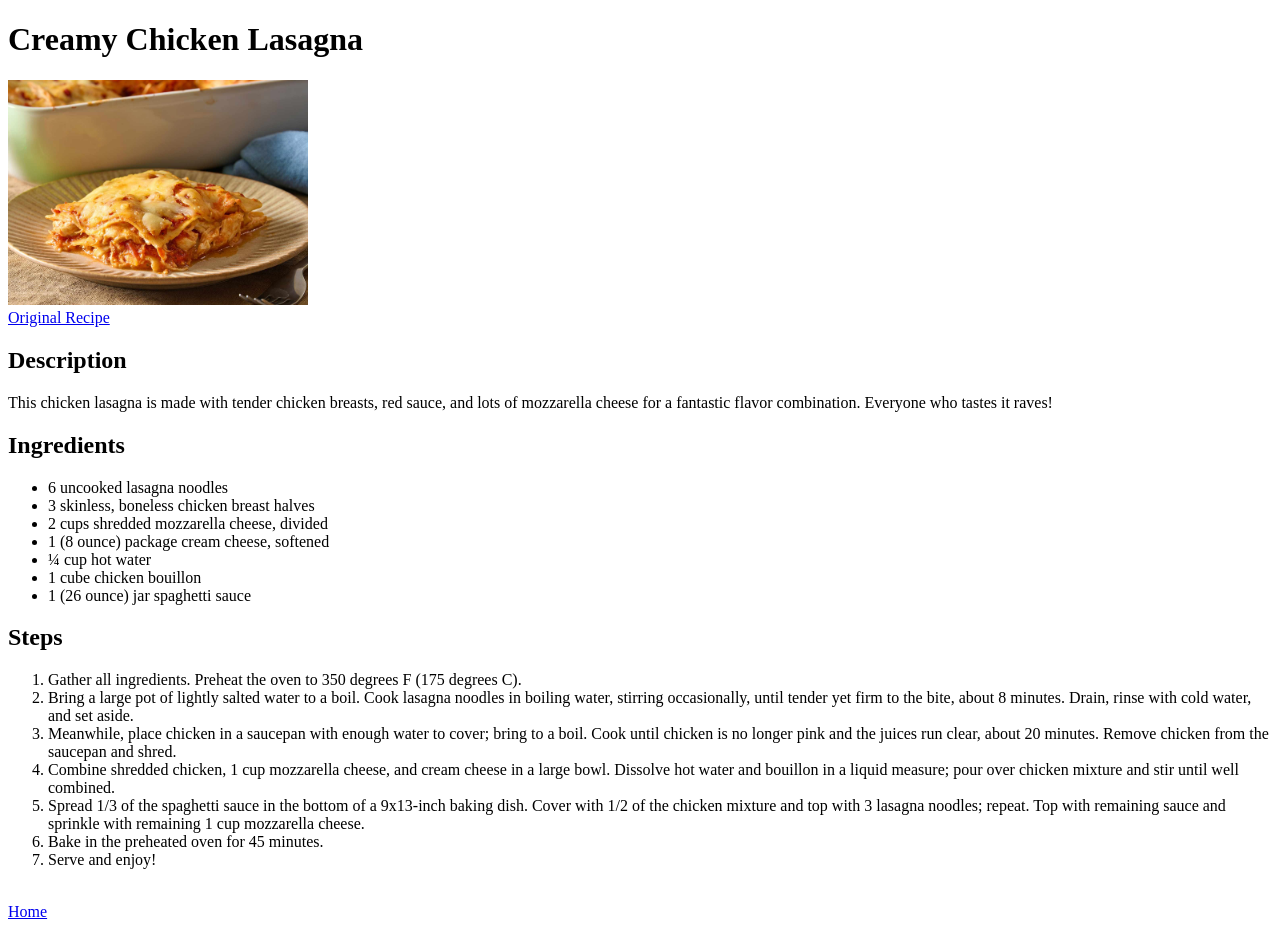
==== recipes/lasagna.html @ 0b57b307 "Initial commit Set up index.html and created the first recipe i.e., lasagna.html." ====
<!DOCTYPE html>
<html lang="en">

<head>
    <meta charset="UTF-8">
    <meta name="viewport" content="width=device-width, initial-scale=1.0">
    <title>Document</title>
</head>

<body>
    <h1>Creamy Chicken Lasagna</h1>
    <img src="../images/lasagna.jpg" width="300" height="225">

    <br>
    <a href="https://www.allrecipes.com/recipe/15085/creamy-chicken-lasagna/">Original Recipe</a>

    <h2>Description</h2>
    <p>This chicken lasagna is made with tender chicken breasts, red sauce, and lots of mozzarella cheese for a
        fantastic flavor combination. Everyone who tastes it raves!</p>

    <h2>Ingredients</h2>
    <ul>
        <li>6 uncooked lasagna noodles</li>
        <li>3 skinless, boneless chicken breast halves</li>
        <li>2 cups shredded mozzarella cheese, divided</li>
        <li>1 (8 ounce) package cream cheese, softened</li>
        <li>¼ cup hot water</li>
        <li>1 cube chicken bouillon</li>
        <li>1 (26 ounce) jar spaghetti sauce</li>
    </ul>

    <h2>Steps</h2>
    <ol>
        <li>Gather all ingredients. Preheat the oven to 350 degrees F (175 degrees C).</li>
        <li>Bring a large pot of lightly salted water to a boil. Cook lasagna noodles in boiling water, stirring
            occasionally, until tender yet firm to the bite, about 8 minutes. Drain, rinse with cold water, and set
            aside.</li>
        <li>Meanwhile, place chicken in a saucepan with enough water to cover; bring to a boil. Cook until chicken is no
            longer pink and the juices run clear, about 20 minutes. Remove chicken from the saucepan and shred.</li>
        <li>Combine shredded chicken, 1 cup mozzarella cheese, and cream cheese in a large bowl. Dissolve hot water and
            bouillon in a liquid measure; pour over chicken mixture and stir until well combined.</li>
        <li>Spread 1/3 of the spaghetti sauce in the bottom of a 9x13-inch baking dish. Cover with 1/2 of the chicken
            mixture and top with 3 lasagna noodles; repeat. Top with remaining sauce and sprinkle with remaining 1 cup
            mozzarella cheese.</li>
        <li>Bake in the preheated oven for 45 minutes.</li>
        <li>Serve and enjoy!</li>
    </ol>

    <br>
    <a href="../index.html">Home</a>
</body>

</html>
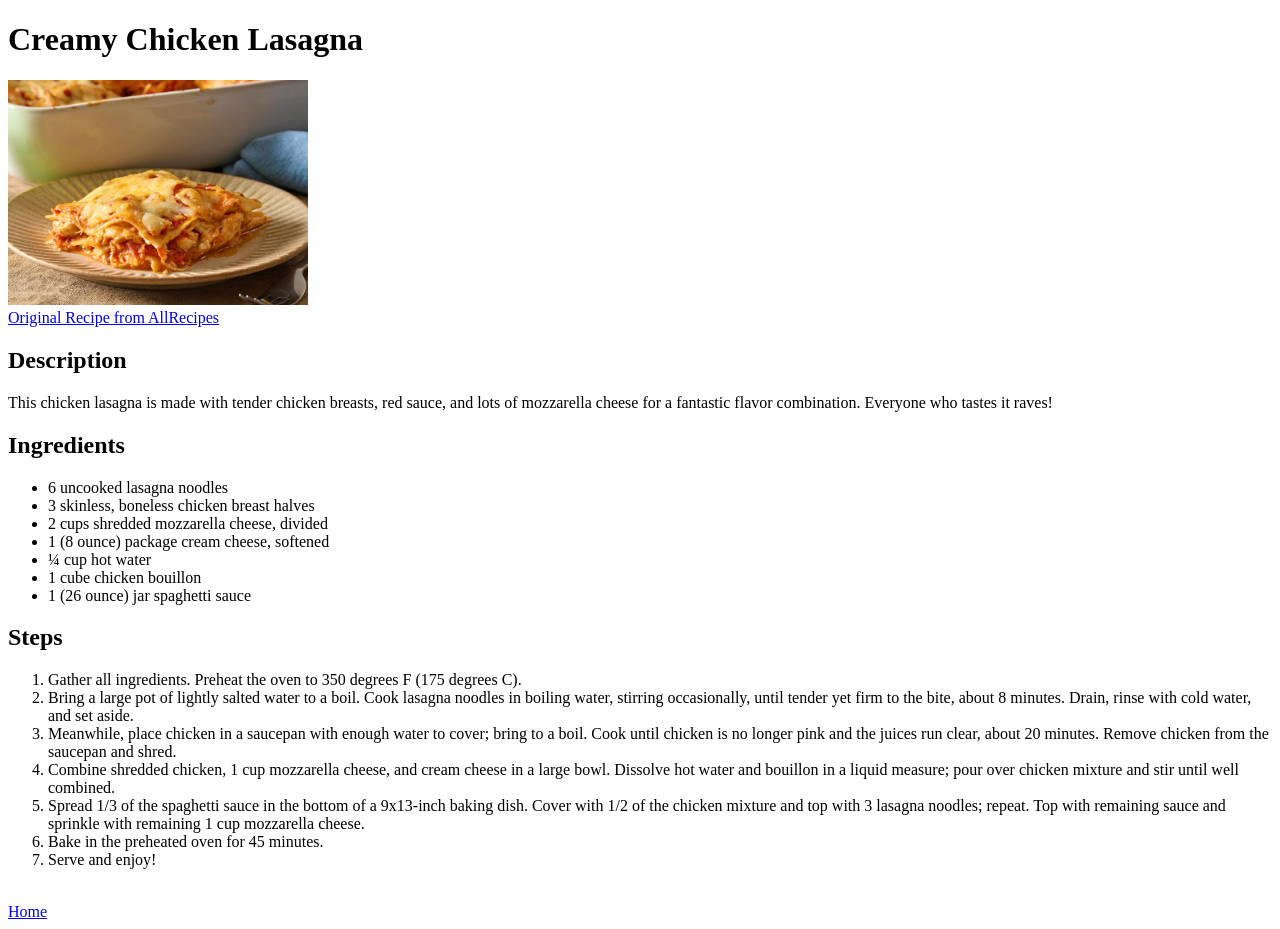
==== commit 16fd82bf: "Added second recipe i.e., pizza The second recipre (i.e., pizza.html) was added to the site." ====
--- a/recipes/lasagna.html
+++ b/recipes/lasagna.html
@@ -4,7 +4,7 @@
 <head>
     <meta charset="UTF-8">
     <meta name="viewport" content="width=device-width, initial-scale=1.0">
-    <title>Document</title>
+    <title>Creamy Chicken Lasagna</title>
 </head>
 
 <body>
@@ -12,7 +12,7 @@
     <img src="../images/lasagna.jpg" width="300" height="225">
 
     <br>
-    <a href="https://www.allrecipes.com/recipe/15085/creamy-chicken-lasagna/">Original Recipe</a>
+    <a href="https://www.allrecipes.com/recipe/15085/creamy-chicken-lasagna/">Original Recipe from AllRecipes</a>
 
     <h2>Description</h2>
     <p>This chicken lasagna is made with tender chicken breasts, red sauce, and lots of mozzarella cheese for a
